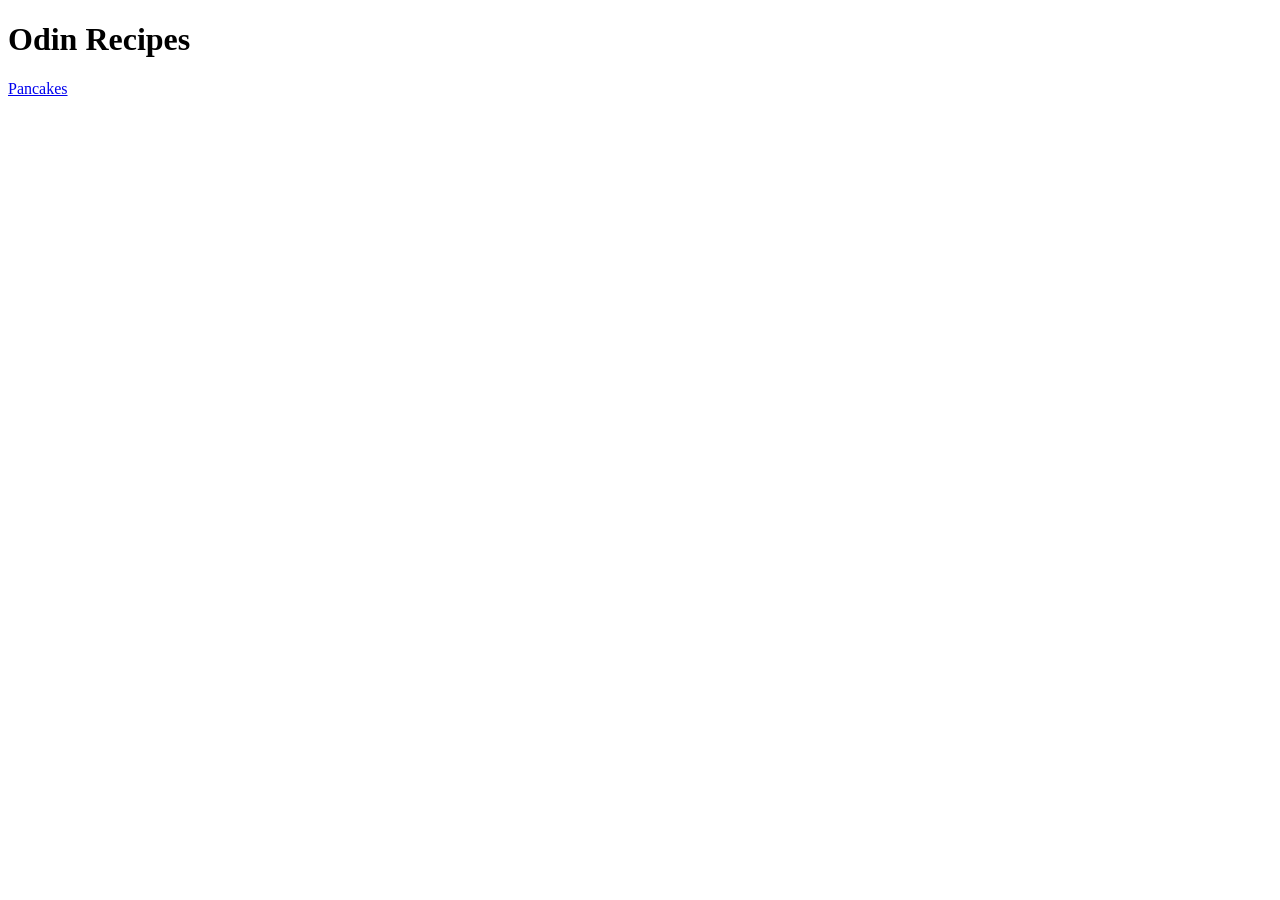
==== index.html @ c097feb8 "added pancakes webpage" ====
<!DOCTYPE html>
<html lang="en">
    <head>
        <meta charset="utf-8">
    </head>

    <body>
        <h1> Odin Recipes</h1>
        <a href="./recipes/pancakes.html" target="_blank" rel = "noreferrer noopener"> Pancakes </a>
    </body>
</html>
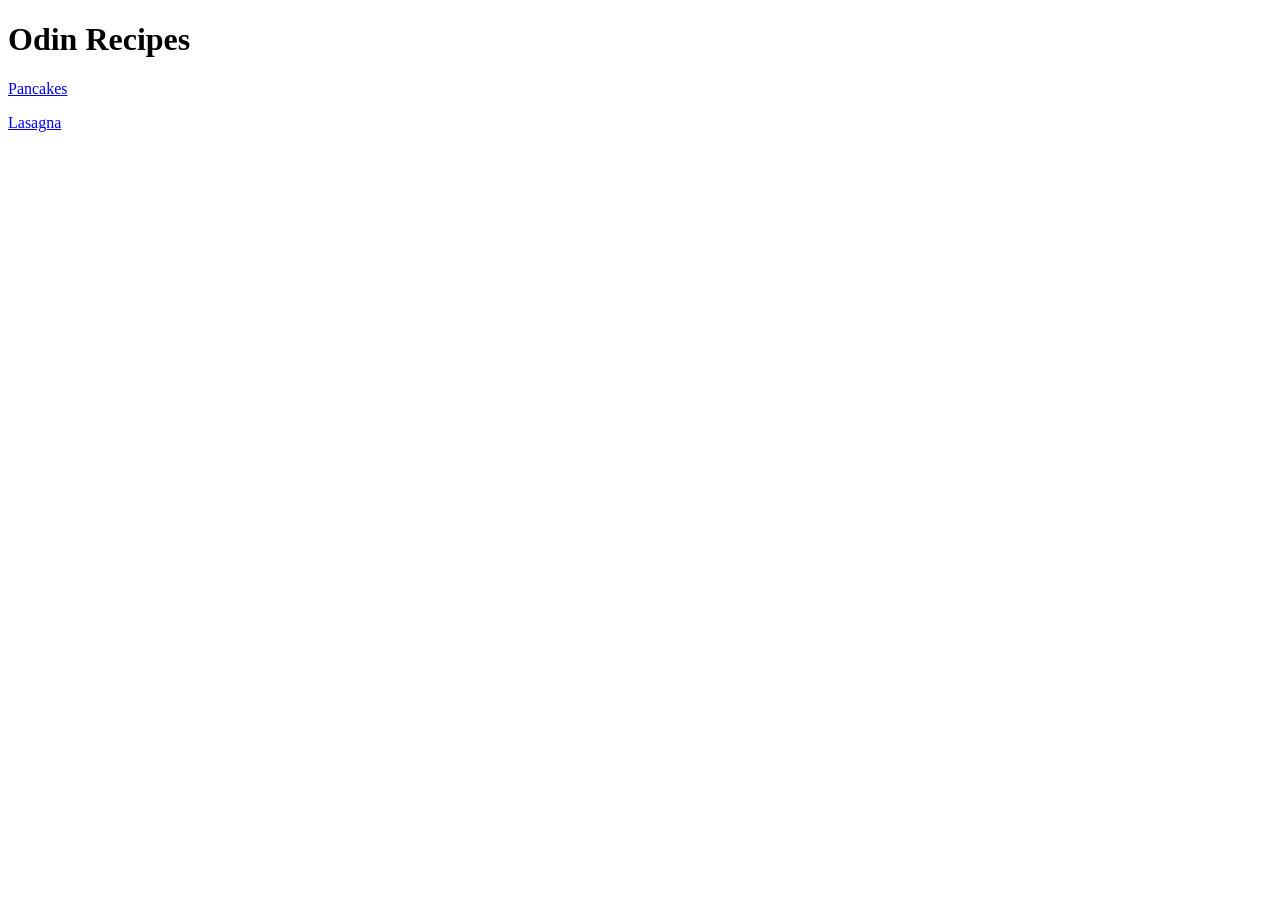
==== commit 0ae29e53: "pancake page finished, working on lasagna page" ====
--- a/index.html
+++ b/index.html
@@ -6,6 +6,7 @@
 
     <body>
         <h1> Odin Recipes</h1>
-        <a href="./recipes/pancakes.html" target="_blank" rel = "noreferrer noopener"> Pancakes </a>
+        <p> <a href="./recipes/pancakes.html" target="_blank" rel = "noreferrer noopener"> Pancakes </a> </p>
+        <p> <a href="./recipes/lasagna.html" target="_blank" rel ="noreferrer noopener"> Lasagna </a> </p>
     </body>
 </html>
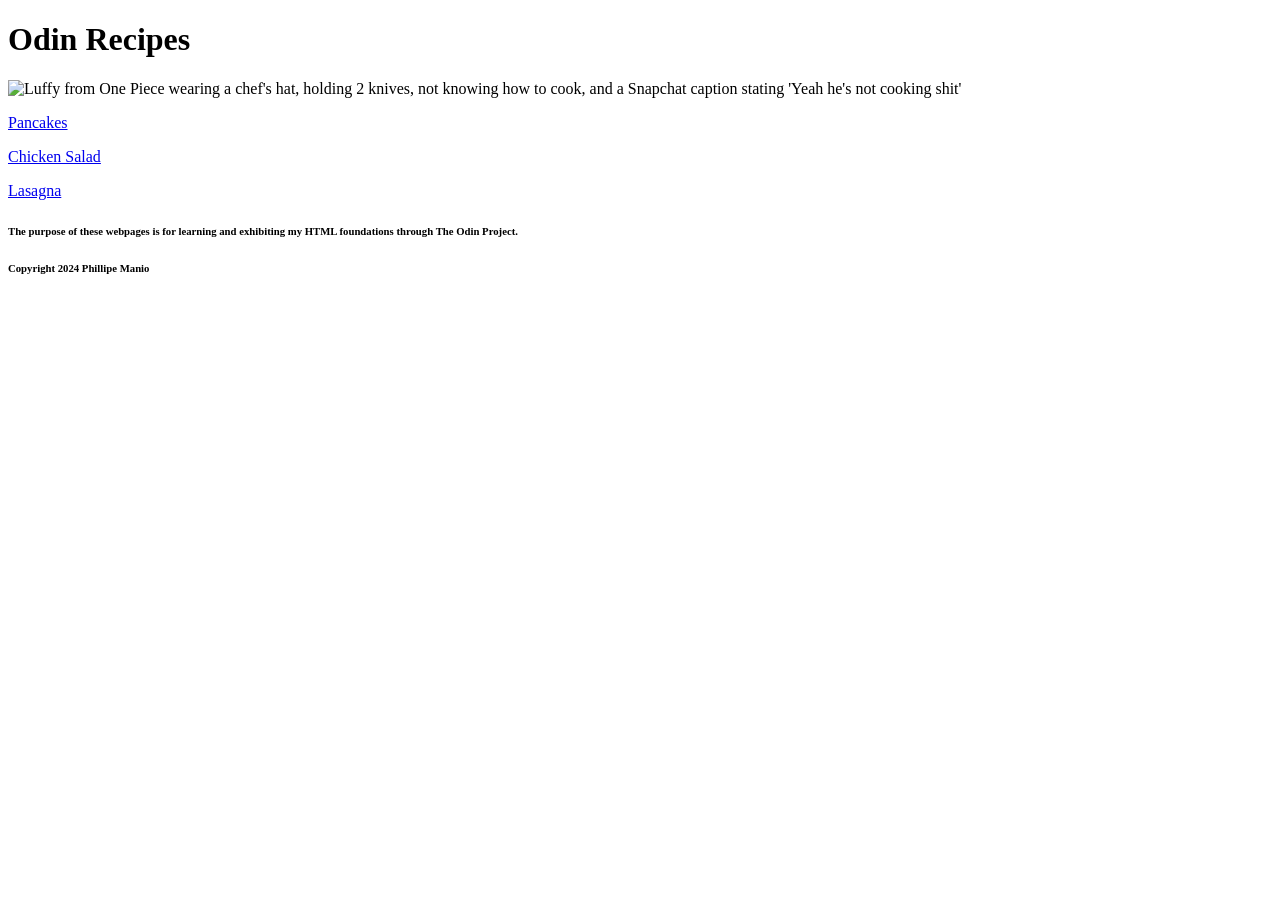
==== commit 784c45ea: "finalizing webpage content; added description of purpose of creation" ====
--- a/index.html
+++ b/index.html
@@ -6,7 +6,12 @@
 
     <body>
         <h1> Odin Recipes</h1>
+        <img src="https://preview.redd.it/hold-up-let-him-cook-v0-p03vcbkdodib1.jpeg?width=828&format=pjpg&auto=webp&s=dcafaa4825b253e0649583796d668fab56c69f70" alt="Luffy from One Piece wearing a chef's hat, holding 2 knives, not knowing how to cook, and a Snapchat caption stating 'Yeah he's not cooking shit'" width ="400" height="350">
         <p> <a href="./recipes/pancakes.html" target="_blank" rel = "noreferrer noopener"> Pancakes </a> </p>
+        <p> <a href="./recipes/chicken_salad.html" target="_blank" rel = "noreferrer noopener"> Chicken Salad </a></p>
         <p> <a href="./recipes/lasagna.html" target="_blank" rel ="noreferrer noopener"> Lasagna </a> </p>
+
+        <h6> <p> The purpose of these webpages is for learning and exhibiting my HTML foundations through The Odin Project. </p> </h6>
+        <h6>Copyright 2024 Phillipe Manio</h6>
     </body>
 </html>
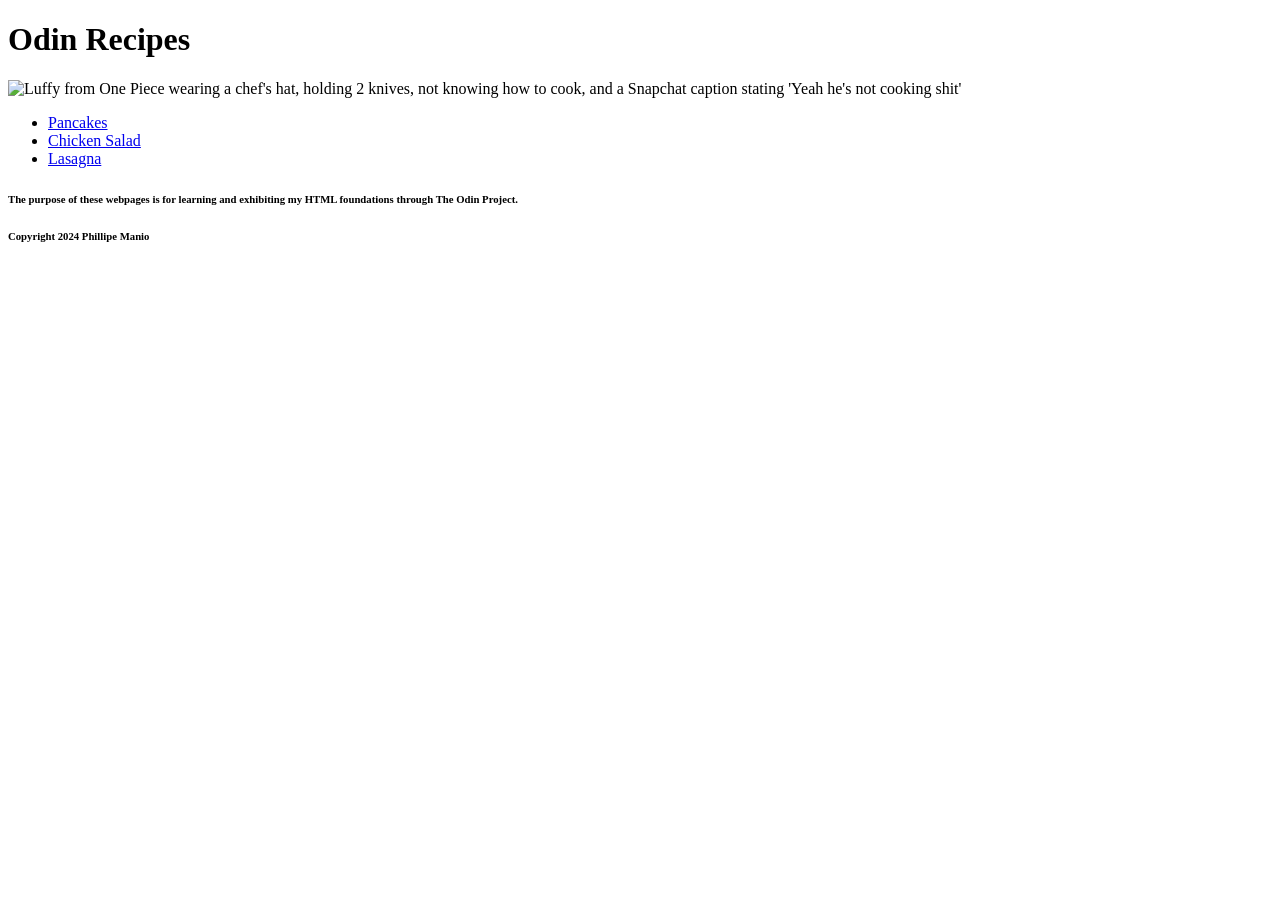
==== commit 119084f2: "changed recipe links from paragraph tags to unordered list tags" ====
--- a/index.html
+++ b/index.html
@@ -2,15 +2,18 @@
 <html lang="en">
     <head>
         <meta charset="utf-8">
+        <title> Odin Recipes </title>
     </head>
 
     <body>
         <h1> Odin Recipes</h1>
-        <img src="https://preview.redd.it/hold-up-let-him-cook-v0-p03vcbkdodib1.jpeg?width=828&format=pjpg&auto=webp&s=dcafaa4825b253e0649583796d668fab56c69f70" alt="Luffy from One Piece wearing a chef's hat, holding 2 knives, not knowing how to cook, and a Snapchat caption stating 'Yeah he's not cooking shit'" width ="400" height="350">
-        <p> <a href="./recipes/pancakes.html" target="_blank" rel = "noreferrer noopener"> Pancakes </a> </p>
-        <p> <a href="./recipes/chicken_salad.html" target="_blank" rel = "noreferrer noopener"> Chicken Salad </a></p>
-        <p> <a href="./recipes/lasagna.html" target="_blank" rel ="noreferrer noopener"> Lasagna </a> </p>
-
+        <img src="https://preview.redd.it/hold-up-let-him-cook-v0-p03vcbkdodib1.jpeg?width=828&format=pjpg&auto=webp&s=dcafaa4825b253e0649583796d668fab56c69f70"
+            alt="Luffy from One Piece wearing a chef's hat, holding 2 knives, not knowing how to cook, and a Snapchat caption stating 'Yeah he's not cooking shit'" width ="400" height="350">
+        <ul>
+            <li> <a href="./recipes/pancakes.html" target="_blank" rel = "noreferrer noopener"> Pancakes </a> </li>
+            <li> <a href="./recipes/chicken_salad.html" target="_blank" rel = "noreferrer noopener"> Chicken Salad </a></li>
+            <li> <a href="./recipes/lasagna.html" target="_blank" rel ="noreferrer noopener"> Lasagna </a> </li>
+        </ul>
         <h6> <p> The purpose of these webpages is for learning and exhibiting my HTML foundations through The Odin Project. </p> </h6>
         <h6>Copyright 2024 Phillipe Manio</h6>
     </body>
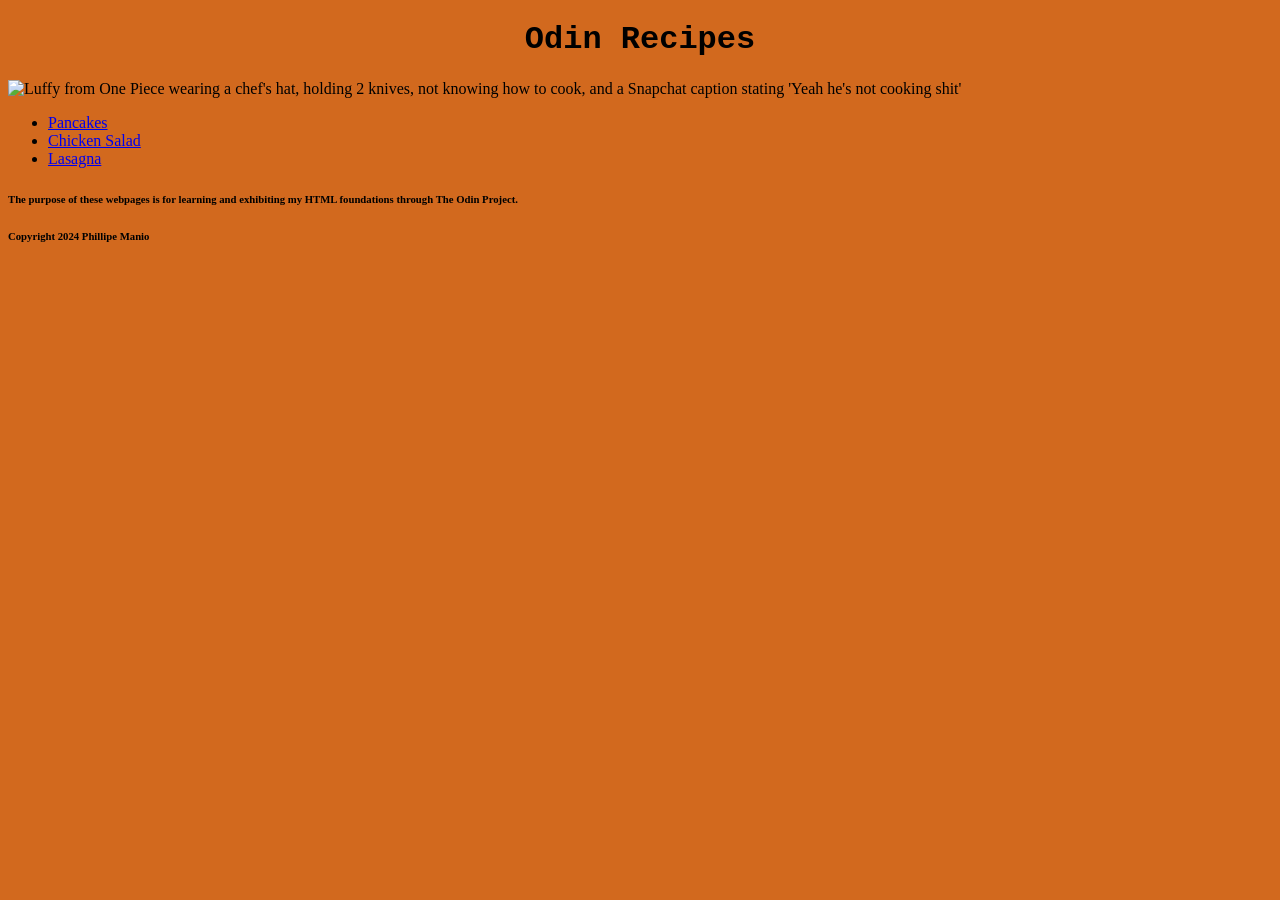
==== commit 81273e75: "just sprinkled some css" ====
--- a/index.html
+++ b/index.html
@@ -3,16 +3,17 @@
     <head>
         <meta charset="utf-8">
         <title> Odin Recipes </title>
+        <link rel ="stylesheet" href="styles.css">
     </head>
 
     <body>
-        <h1> Odin Recipes</h1>
+        <h1 id="title"> Odin Recipes</h1>
         <img src="https://preview.redd.it/hold-up-let-him-cook-v0-p03vcbkdodib1.jpeg?width=828&format=pjpg&auto=webp&s=dcafaa4825b253e0649583796d668fab56c69f70"
             alt="Luffy from One Piece wearing a chef's hat, holding 2 knives, not knowing how to cook, and a Snapchat caption stating 'Yeah he's not cooking shit'" width ="400" height="350">
         <ul>
-            <li> <a href="./recipes/pancakes.html" target="_blank" rel = "noreferrer noopener"> Pancakes </a> </li>
-            <li> <a href="./recipes/chicken_salad.html" target="_blank" rel = "noreferrer noopener"> Chicken Salad </a></li>
-            <li> <a href="./recipes/lasagna.html" target="_blank" rel ="noreferrer noopener"> Lasagna </a> </li>
+            <li> <a href="./recipes/pancakes.html" rel = "noreferrer noopener"> Pancakes </a> </li>
+            <li> <a href="./recipes/chicken_salad.html" rel = "noreferrer noopener"> Chicken Salad </a></li>
+            <li> <a href="./recipes/lasagna.html" rel ="noreferrer noopener"> Lasagna </a> </li>
         </ul>
         <h6> <p> The purpose of these webpages is for learning and exhibiting my HTML foundations through The Odin Project. </p> </h6>
         <h6>Copyright 2024 Phillipe Manio</h6>
--- a/styles.css
+++ b/styles.css
@@ -0,0 +1,13 @@
+body {
+    background-color: chocolate;
+}
+
+#title {
+    font-family: 'Courier New', Courier, monospace;
+    font-weight: 800;
+    text-align: center;
+}
+
+.centered {
+    text-align: center;
+}
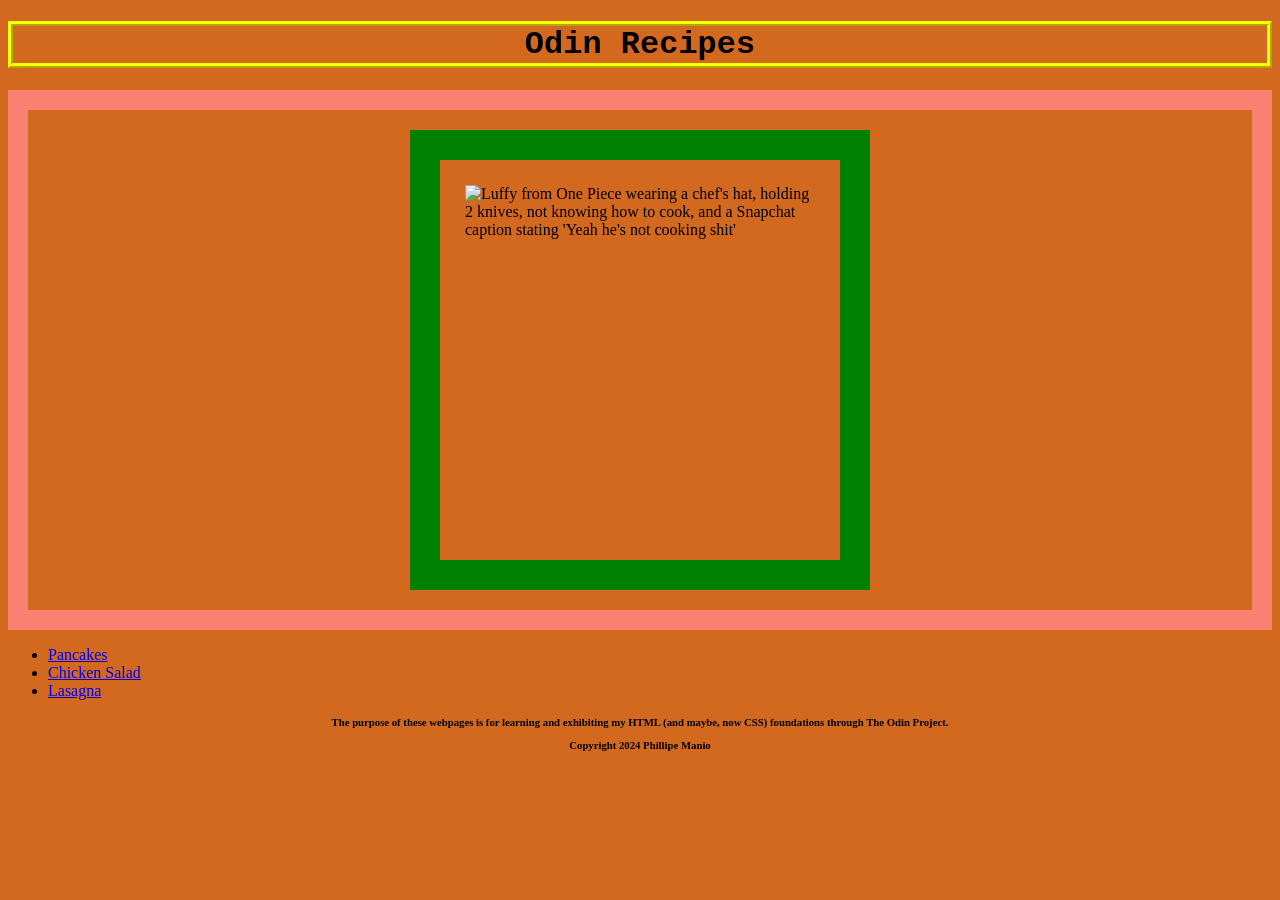
==== commit eedc1e28: "added some CSS to the index and chicken salad pages" ====
--- a/index.html
+++ b/index.html
@@ -8,14 +8,17 @@
 
     <body>
         <h1 id="title"> Odin Recipes</h1>
-        <img src="https://preview.redd.it/hold-up-let-him-cook-v0-p03vcbkdodib1.jpeg?width=828&format=pjpg&auto=webp&s=dcafaa4825b253e0649583796d668fab56c69f70"
-            alt="Luffy from One Piece wearing a chef's hat, holding 2 knives, not knowing how to cook, and a Snapchat caption stating 'Yeah he's not cooking shit'" width ="400" height="350">
+        <div class="photo-container">
+            <img src="https://preview.redd.it/hold-up-let-him-cook-v0-p03vcbkdodib1.jpeg?width=828&format=pjpg&auto=webp&s=dcafaa4825b253e0649583796d668fab56c69f70"
+                alt="Luffy from One Piece wearing a chef's hat, holding 2 knives, not knowing how to cook, and a Snapchat caption stating 'Yeah he's not cooking shit'" id="photo" width ="400" height="350">
+        </div>
+
         <ul>
             <li> <a href="./recipes/pancakes.html" rel = "noreferrer noopener"> Pancakes </a> </li>
             <li> <a href="./recipes/chicken_salad.html" rel = "noreferrer noopener"> Chicken Salad </a></li>
             <li> <a href="./recipes/lasagna.html" rel ="noreferrer noopener"> Lasagna </a> </li>
         </ul>
-        <h6> <p> The purpose of these webpages is for learning and exhibiting my HTML foundations through The Odin Project. </p> </h6>
+        <h6> <p> The purpose of these webpages is for learning and exhibiting my HTML (and maybe, now CSS) foundations through The Odin Project. </p> </h6>
         <h6>Copyright 2024 Phillipe Manio</h6>
     </body>
 </html>
--- a/styles.css
+++ b/styles.css
@@ -1,11 +1,32 @@
 body {
     background-color: chocolate;
+}
+
+h6 {
+    margin: auto;
+    text-align: center;
+}
+
+.photo-container {
+    padding: 20px;
+    border: 20px solid salmon;
+}
+
+.photo-container #photo {
+    display: block;
+    margin-left: auto;
+    margin-right: auto;
+    border: 30px solid green;
+    width: 350px;
+    padding: 25px;
 }
 
 #title {
     font-family: 'Courier New', Courier, monospace;
     font-weight: 800;
     text-align: center;
+
+    border: 5px ridge yellow;
 }
 
 .centered {
